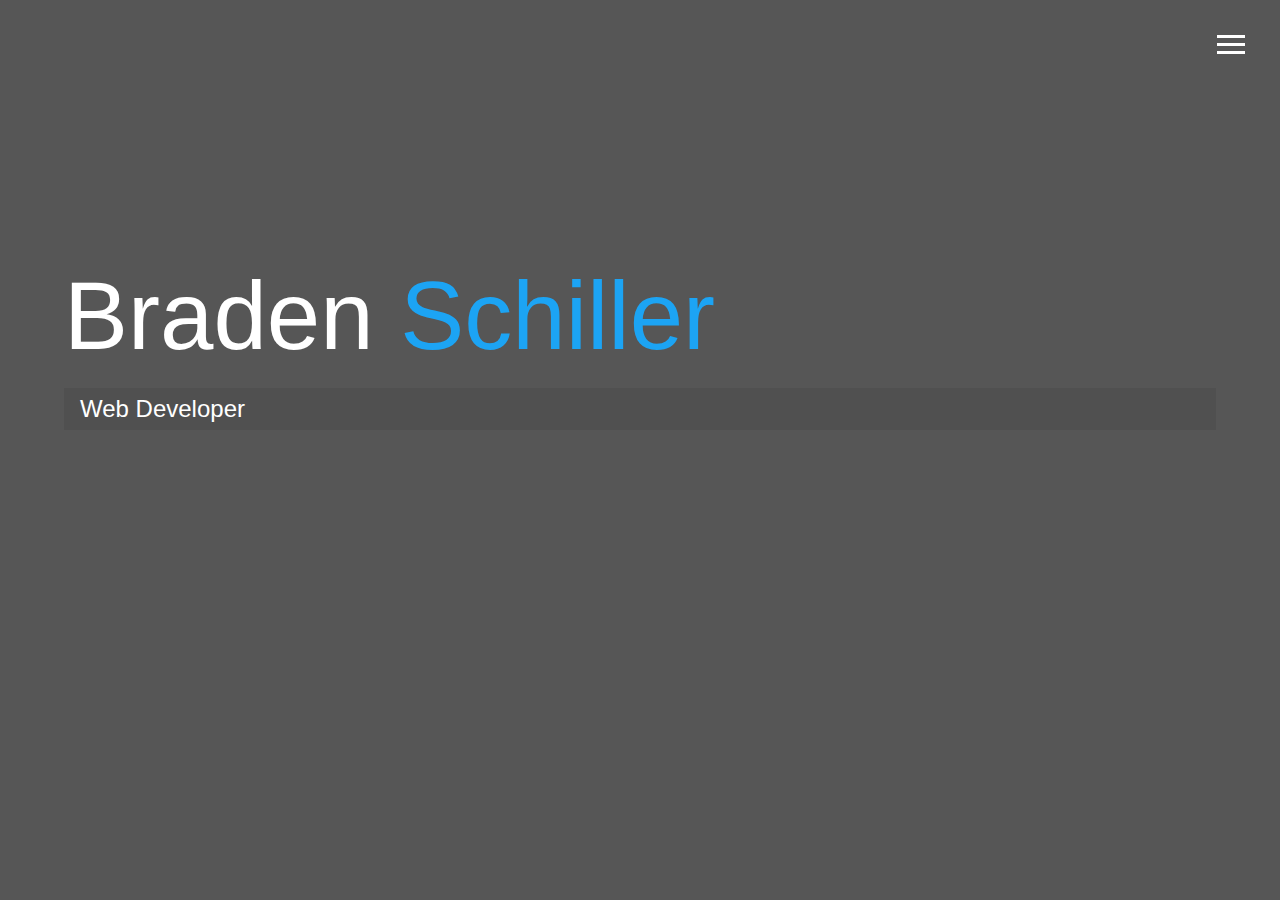
==== index.html @ b43b3740 "first commit" ====
<!DOCTYPE html>
<html lang="en">
<head>
    <meta charset="UTF-8">
    <meta name="viewport" content="width=device-width, initial-scale=1.0">
    <meta http-equiv="X-UA-Compatible" content="ie=edge">
    <!-- font awesome icons -->
    <link rel="stylesheet" href="https://use.fontawesome.com/releases/v5.5.0/css/all.css" 
    integrity="sha384-B4dIYHKNBt8Bc12p+WXckhzcICo0wtJAoU8YZTY5qE0Id1GSseTk6S+L3BlXeVIU" crossorigin="anonymous">
    <!-- main css file -->
    <link rel="stylesheet" href="css/main.css">
    <title>Braden Schiller's Portfolio</title>
</head>
<body id="bg-img">
    <header>
        <div class="menu-btn">
            <div class="btn-line"></div>
            <div class="btn-line"></div>
            <div class="btn-line"></div>
        </div>
        
        <nav class="menu">
            <div class="menu-branding">
                <div class="portrait"></div>
            </div>
            <ul class="menu-nav">
                <li class="nav-item current">
                    <a href="index.html" class="nav-link">
                    Home
                    </a>
                </li>
                <li class="nav-item">
                    <a href="about.html" class="nav-link">
                    About Me
                    </a>
                </li>
                <li class="nav-item">
                    <a href="work.html" class="nav-link">
                    My Work
                    </a>
                </li>
                <li class="nav-item">
                    <a href="contact.html" class="nav-link">
                    How To Contact Me
                    </a>
                </li>
            </ul>
        </nav>
    </header>

    <main id="home">
        <h1 class="lg-heading">
            Braden <span class="text-secondary">Schiller</span>
        </h1>
        <h2 class="sm-heading">
            Web Developer
        </h2>
        <div class="icons">
            <a href="https://twitter.com/bradenschiller1">
                <i class="fab fa-twitter fa-2x"></i>
            </a>
            <a href="https://github.com/bradenschiller">
                <i class="fab fa-github fa-2x"></i>
            </a>
            <a href="https://www.linkedin.com/in/braden-schiller-111374149/">
                <i class="fab fa-linkedin fa-2x"></i>
            </a>
        </div>
    </main>

    <script src="js/main.js"></script>
</body>
</html>
---- css/main.css ----
.menu-btn {
  position: absolute;
  z-index: 3;
  right: 35px;
  top: 35px;
  cursor: pointer;
  transition: all 0.5s ease-out; }
  .menu-btn .btn-line {
    width: 28px;
    height: 3px;
    margin: 0 0 5px 0;
    background: #fff;
    transition: all 0.5s ease-out; }
  .menu-btn.close {
    transform: rotate(180deg); }
    .menu-btn.close .btn-line:nth-child(1) {
      transform: rotate(45deg) translate(5px, 5px); }
    .menu-btn.close .btn-line:nth-child(2) {
      opacity: 0; }
    .menu-btn.close .btn-line:nth-child(3) {
      transform: rotate(-45deg) translate(7px, -6px); }

.menu {
  position: fixed;
  top: 0;
  width: 100%;
  opacity: 0.9;
  visibility: hidden; }
  .menu.show {
    visibility: visible; }
  .menu-branding, .menu-nav {
    display: flex;
    flex-flow: column wrap;
    align-items: center;
    justify-content: center;
    float: left;
    width: 50%;
    height: 100vh;
    overflow: hidden; }
  .menu-nav {
    margin: 0;
    padding: 0;
    background: #373737;
    list-style: none;
    transform: translate3d(0, -100%, 0);
    transition: all 0.5s ease-out; }
    .menu-nav.show {
      transform: translate3d(0, 0, 0); }
  .menu-branding {
    background: #444;
    transition: all 0.5s ease-out;
    transform: translate3d(0, 100%, 0); }
    .menu-branding.show {
      transform: translate3d(0, 0, 0); }
    .menu-branding .portrait {
      width: 250px;
      height: 250px;
      background: url(../../dist/images/photoMe.JPG);
      background-size: 250px 250px;
      transform: rotate(90deg);
      border-radius: 50%;
      border: solid 3px #1CA4F4; }
  .menu .nav-item {
    transform: translate3d(600px, 0, 0);
    transition: all 0.5s ease-out; }
    .menu .nav-item.show {
      transform: translate3d(0, 0, 0); }
    .menu .nav-item.current > a {
      color: #1CA4F4; }
  .menu .nav-link {
    display: inline-block;
    position: relative;
    font-size: 30px;
    text-transform: uppercase;
    padding: 1rem 0;
    font-weight: 300;
    color: #fff;
    text-decoration: none;
    transition: all 0.5s ease-out; }
    .menu .nav-link:hover {
      color: #1CA4F4; }

.nav-item:nth-child(1) {
  transition-delay: 0.1s; }

.nav-item:nth-child(2) {
  transition-delay: 0.2s; }

.nav-item:nth-child(3) {
  transition-delay: 0.3s; }

.nav-item:nth-child(4) {
  transition-delay: 0.4s; }

* {
  box-sizing: border-box; }

body {
  background: #444;
  color: #fff;
  height: 100%;
  margin: 0;
  font-family: 'Segoe UI', Tahom, Geneva, Verdana, sans-serif;
  line-height: 1.5; }
  body#bg-img {
    background: url(../../dist/images/background.jpg);
    background-attachment: fixed;
    background-size: cover; }
    body#bg-img:after {
      content: '';
      position: absolute;
      top: 0;
      right: 0;
      width: 100%;
      height: 100%;
      z-index: -1;
      background: rgba(68, 68, 68, 0.9); }

h1,
h2,
h3 {
  margin: 0;
  font-weight: 400; }
  h1.lg-heading,
  h2.lg-heading,
  h3.lg-heading {
    font-size: 6rem; }
  h1.sm-heading,
  h2.sm-heading,
  h3.sm-heading {
    margin-bottom: 2rem;
    padding: 0.2rem 1rem;
    background: rgba(73, 73, 73, 0.5); }

a {
  color: #fff;
  text-decoration: none; }

header {
  position: fixed;
  z-index: 2;
  width: 100%; }

.text-secondary {
  color: #1CA4F4; }

main {
  padding: 4rem;
  min-height: calc(100vh - 60px); }
  main .icons {
    margin-top: 1rem; }
    main .icons a {
      padding: 0.4rem; }
      main .icons a:hover {
        color: #1CA4F4;
        transition: all 0.5s ease-out; }
  main#home {
    overflow: hidden; }
    main#home h1 {
      margin-top: 20vh; }

.about-info {
  display: grid;
  grid-gap: 30px;
  grid-template-areas: 'bioimage bio bio' 'job1 job2 job3';
  grid-template-columns: repeat(3, 1fr); }
  .about-info .bio-image {
    width: 250px;
    height: 250px;
    transform: rotate(90deg);
    grid-area: bioimage;
    margin: auto;
    border-radius: 50%;
    border: #1CA4F4 3px solid; }
  .about-info .bio {
    grid-area: bio; }
  .about-info .job-1 {
    grid-area: job1; }
  .about-info .job-2 {
    grid-area: job2; }
  .about-info .job-3 {
    grid-area: job3; }
  .about-info .job {
    background: #515151;
    padding: 0.5rem;
    border-bottom: #1CA4F4 5px solid; }

.projects {
  display: grid;
  grid-gap: 0.7rem;
  grid-template-columns: repeat(3, 1fr); }
  .projects img {
    width: 100%;
    border: 2px #fff solid; }
    .projects img:hover {
      opacity: 0.5;
      border-color: #1CA4F4; }

.boxes {
  display: flex;
  flex-wrap: wrap;
  justify-content: space-evenly;
  align-items: center;
  margin-top: 1rem; }
  .boxes div {
    font-size: 2rem;
    border: 3px #fff solid;
    padding: 1.5rem 2.5rem;
    margin-bottom: 3rem;
    transition: all 0.5s ease-out; }
    .boxes div:hover {
      padding: 0.5rem 1.5rem;
      background: #1CA4F4;
      color: #000; }
      .boxes div:hover span {
        color: #000; }

.btn, .btn-dark {
  display: block;
  padding: 0.5rem 1rem;
  border: 0;
  margin-bottom: 0.3rem; }
  .btn:hover, .btn-dark:hover {
    background-color: #1CA4F4;
    color: set-text-color #1CA4F4; }

.btn-dark {
  background: black;
  color: #fff; }

.btn-light {
  background: #c4c4c4;
  color: #333;
  display: block;
  border: 0;
  padding: 0.5rem 1rem;
  margin-bottom: 0.3rem;
  cursor: default; }

#main-footer {
  background: #2b2b2b;
  padding: 1rem;
  text-align: center;
  color: #fff;
  height: 60px; }

@media screen and (max-width: 1171px) {
  .projects {
    grid-template-columns: repeat(4, 1fr); } }

@media screen and (min-width: 769px) and (max-width: 1170px) {
  .projects {
    grid-template-columns: repeat(3, 1fr); } }

@media screen and (max-width: 768px) {
  main {
    align-items: center;
    text-align: center; }
    main .lg-heading {
      line-height: 1;
      margin-bottom: 1rem; }
  ul.menu-nav,
  div.menu-branding {
    float: none;
    width: 100%;
    min-height: 0; }
    ul.menu-nav.show,
    div.menu-branding.show {
      transform: translate3d(0, 0, 0); }
  .menu-nav {
    height: 75vh;
    transform: translate3d(-100%, 0, 0);
    font-size: 24px; }
  .menu-branding {
    height: 25vh;
    transform: translate3d(100%, 0, 0); }
    .menu-branding .portrait {
      background-size: 150px 150px;
      width: 150px;
      height: 150px; }
  .about-info {
    grid-template-areas: 'bioimage' 'bio' 'job1' 'job2' 'job3';
    grid-template-columns: 1fr; }
  .projects {
    grid-template-columns: repeat(2, 1fr); } }

@media screen and (max-width: 500px) {
  main#home h1 {
    margin-top: 10vh;
    font-size: 65px; }
  h1.lg-heading {
    margin-top: 10vh;
    font-size: 65px; }
  .projects {
    grid-template-columns: 1fr; }
  .boxes div {
    font-size: 1rem; } }
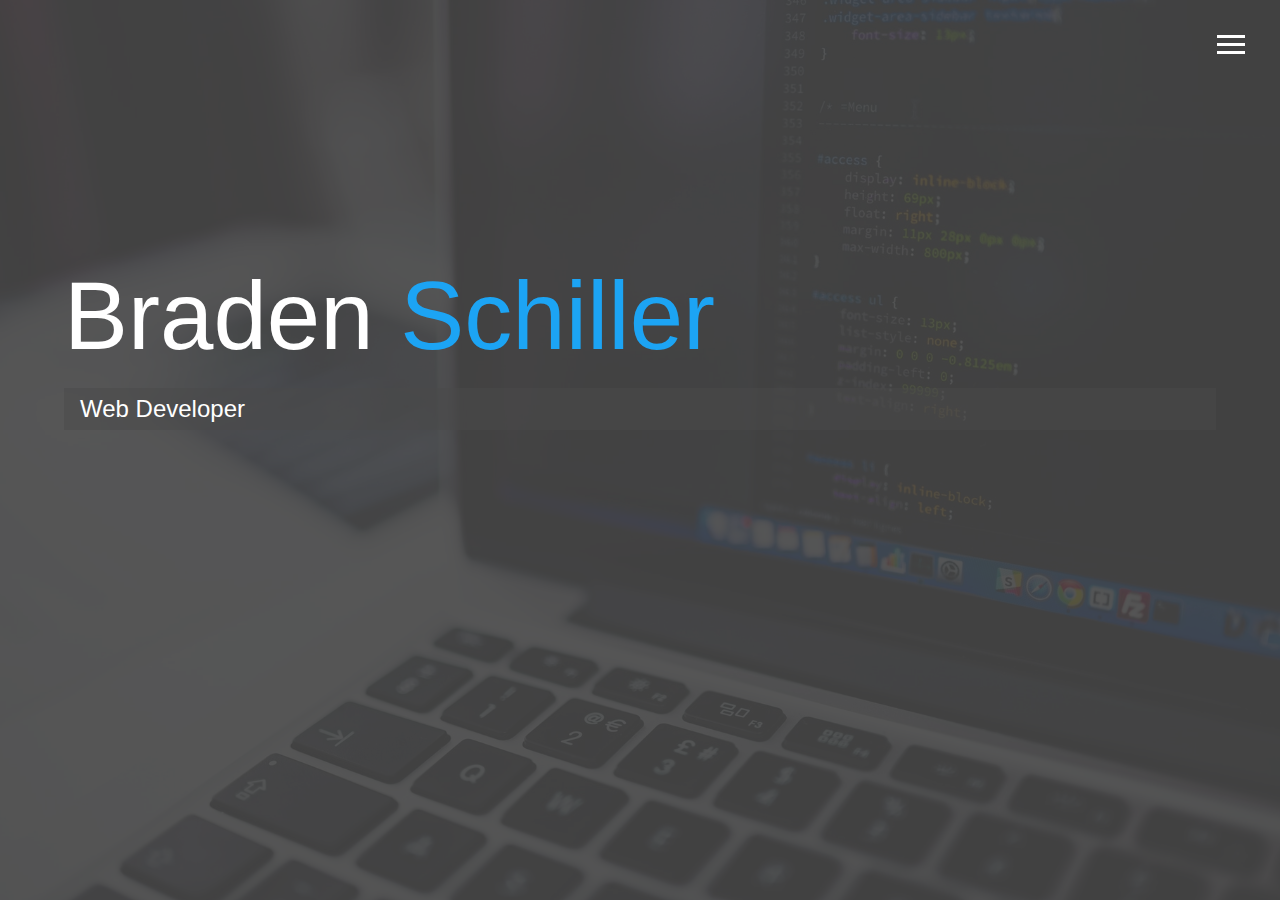
==== commit 6497fb6e: "fixed job description and menu items text" ====
--- a/index.html
+++ b/index.html
@@ -41,7 +41,7 @@
                 </li>
                 <li class="nav-item">
                     <a href="contact.html" class="nav-link">
-                    How To Contact Me
+                    Contact Me
                     </a>
                 </li>
             </ul>
--- a/css/main.css
+++ b/css/main.css
@@ -55,7 +55,7 @@
     .menu-branding .portrait {
       width: 250px;
       height: 250px;
-      background: url(../../dist/images/photoMe.JPG);
+      background: url(../images/photoMe.JPG);
       background-size: 250px 250px;
       transform: rotate(90deg);
       border-radius: 50%;
@@ -103,7 +103,7 @@
   font-family: 'Segoe UI', Tahom, Geneva, Verdana, sans-serif;
   line-height: 1.5; }
   body#bg-img {
-    background: url(../../dist/images/background.jpg);
+    background: url(../images/background.jpg);
     background-attachment: fixed;
     background-size: cover; }
     body#bg-img:after {
